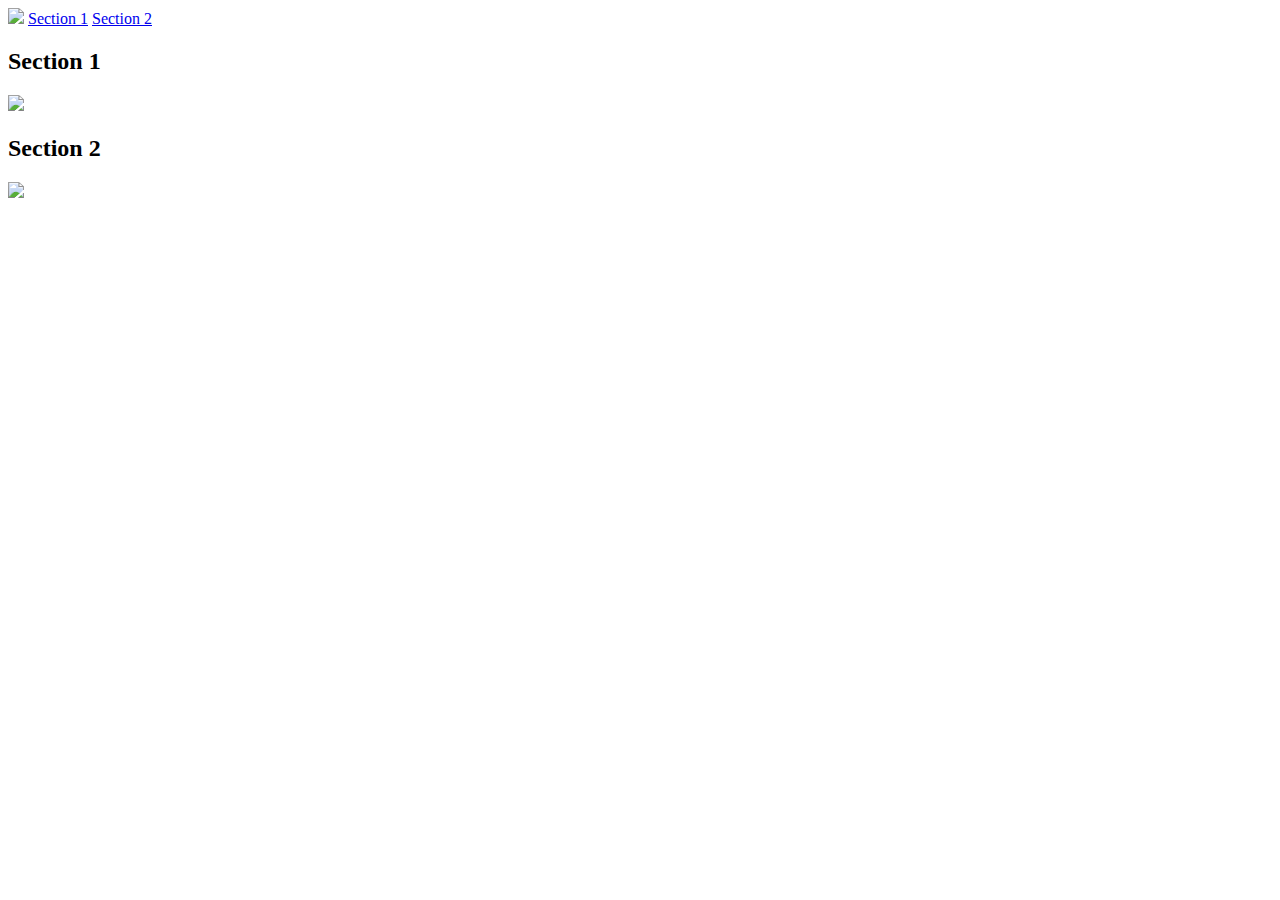
==== ucsd.html @ faaf380a "Task 1 done" ====
<!DOCTYPE html>
<html>
<body>
    <img src="https://www.ucsd.edu/_resources/img/logo_UCSD.png">
    <a href="#section-1">Section 1</a>
    <a href="#section-2">Section 2</a>

    <div id="section-1">
        <h2>Section 1</h2>
        <img src="https://brand.ucsd.edu/_images/logos-and-brand-elements/additional-campus-logos/ucsd-athletics-logo.svg">
    </div>

    <div id="section-2">
        <h2>Section 2</h2>
        <img src="https://brand.ucsd.edu/_images/logos/logos-college-logos-07-23.svg">
    </div>
</body>
</html>
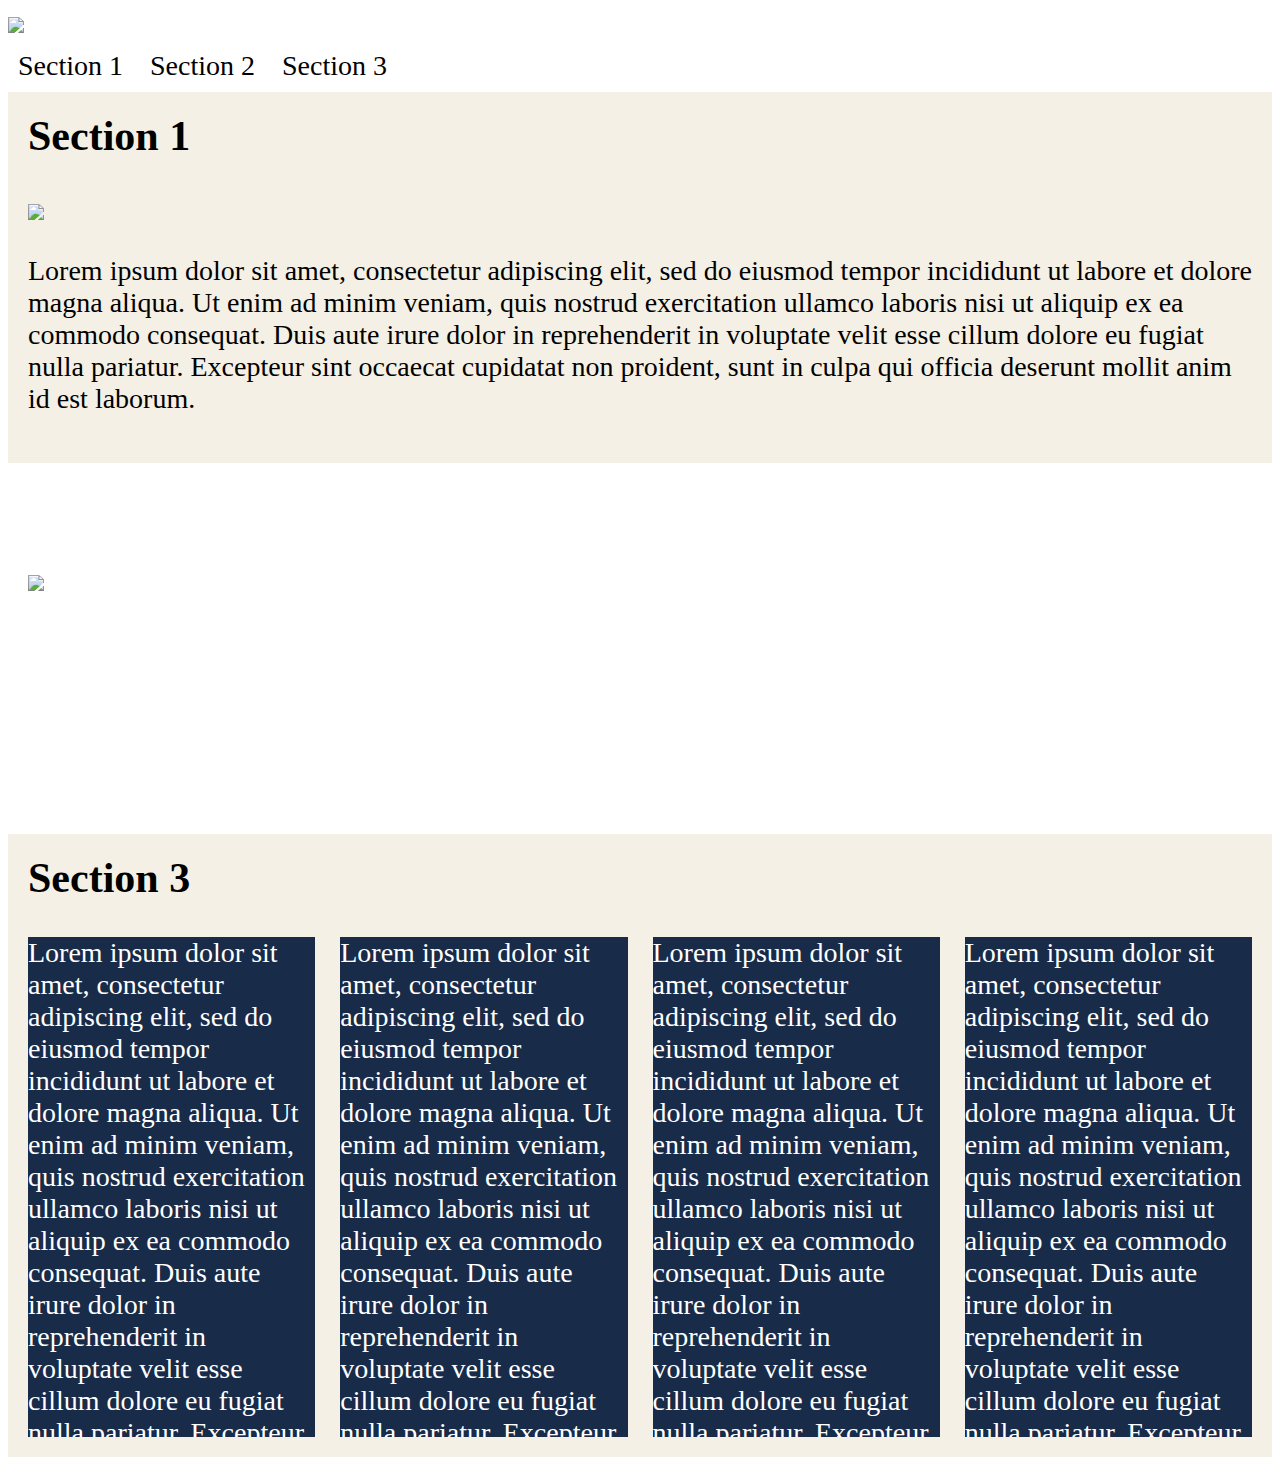
==== commit 1baffdaf: "Task 2 done" ====
--- a/ucsd.html
+++ b/ucsd.html
@@ -1,18 +1,59 @@
 <!DOCTYPE html>
+<head>
+    <link rel="stylesheet" href="style.css">
+</head>
 <html>
 <body>
-    <img src="https://www.ucsd.edu/_resources/img/logo_UCSD.png">
-    <a href="#section-1">Section 1</a>
-    <a href="#section-2">Section 2</a>
+    <a href="">
+        <img class="logo" src="https://www.ucsd.edu/_resources/img/logo_UCSD.png">
+    </a>
 
-    <div id="section-1">
+    <menu class="navbar">
+        <li>
+            <a href="#section-1">Section 1</a>
+        </li>
+        <li>
+            <a href="#section-2">Section 2</a>
+        </li>
+        <li>
+            <a href="#section-3">Section 3</a>
+        </li>
+    </menu>
+
+    <div id="section-1" class="section beige">
         <h2>Section 1</h2>
         <img src="https://brand.ucsd.edu/_images/logos-and-brand-elements/additional-campus-logos/ucsd-athletics-logo.svg">
+
+        <p>
+            Lorem ipsum dolor sit amet, consectetur adipiscing elit, sed do eiusmod tempor incididunt ut labore et dolore magna aliqua. Ut enim ad minim veniam, quis nostrud exercitation ullamco laboris nisi ut aliquip ex ea commodo consequat. Duis aute irure dolor in reprehenderit in voluptate velit esse cillum dolore eu fugiat nulla pariatur. Excepteur sint occaecat cupidatat non proident, sunt in culpa qui officia deserunt mollit anim id est laborum.
+        </p>
     </div>
 
-    <div id="section-2">
+    <div id="section-2" class="section blue">
         <h2>Section 2</h2>
         <img src="https://brand.ucsd.edu/_images/logos/logos-college-logos-07-23.svg">
+
+        <p>
+            Lorem ipsum dolor sit amet, consectetur adipiscing elit, sed do eiusmod tempor incididunt ut labore et dolore magna aliqua. Ut enim ad minim veniam, quis nostrud exercitation ullamco laboris nisi ut aliquip ex ea commodo consequat. Duis aute irure dolor in reprehenderit in voluptate velit esse cillum dolore eu fugiat nulla pariatur. Excepteur sint occaecat cupidatat non proident, sunt in culpa qui officia deserunt mollit anim id est laborum.
+        </p>
+    </div>
+
+    <div id="section-3" class="section beige">
+        <h2>Section 3</h2>
+        <div class="grid4">
+            <div>
+                Lorem ipsum dolor sit amet, consectetur adipiscing elit, sed do eiusmod tempor incididunt ut labore et dolore magna aliqua. Ut enim ad minim veniam, quis nostrud exercitation ullamco laboris nisi ut aliquip ex ea commodo consequat. Duis aute irure dolor in reprehenderit in voluptate velit esse cillum dolore eu fugiat nulla pariatur. Excepteur sint occaecat cupidatat non proident, sunt in culpa qui officia deserunt mollit anim id est laborum.
+            </div>
+            <div>
+                Lorem ipsum dolor sit amet, consectetur adipiscing elit, sed do eiusmod tempor incididunt ut labore et dolore magna aliqua. Ut enim ad minim veniam, quis nostrud exercitation ullamco laboris nisi ut aliquip ex ea commodo consequat. Duis aute irure dolor in reprehenderit in voluptate velit esse cillum dolore eu fugiat nulla pariatur. Excepteur sint occaecat cupidatat non proident, sunt in culpa qui officia deserunt mollit anim id est laborum.
+            </div>
+            <div>
+                Lorem ipsum dolor sit amet, consectetur adipiscing elit, sed do eiusmod tempor incididunt ut labore et dolore magna aliqua. Ut enim ad minim veniam, quis nostrud exercitation ullamco laboris nisi ut aliquip ex ea commodo consequat. Duis aute irure dolor in reprehenderit in voluptate velit esse cillum dolore eu fugiat nulla pariatur. Excepteur sint occaecat cupidatat non proident, sunt in culpa qui officia deserunt mollit anim id est laborum.
+            </div>
+            <div>
+                Lorem ipsum dolor sit amet, consectetur adipiscing elit, sed do eiusmod tempor incididunt ut labore et dolore magna aliqua. Ut enim ad minim veniam, quis nostrud exercitation ullamco laboris nisi ut aliquip ex ea commodo consequat. Duis aute irure dolor in reprehenderit in voluptate velit esse cillum dolore eu fugiat nulla pariatur. Excepteur sint occaecat cupidatat non proident, sunt in culpa qui officia deserunt mollit anim id est laborum.
+            </div>
+        </div>
     </div>
 </body>
 </html>
--- a/style.css
+++ b/style.css
@@ -0,0 +1,65 @@
+html {
+    font-size: 28px;
+}
+
+.logo {
+    max-width: 400px;
+}
+
+.navbar {
+    list-style-type: none;
+    margin: 0;
+    padding: 10px 0;
+
+    background-color: white;
+
+    position: sticky;
+    top: 0;
+}
+
+.navbar li {
+    display: inline;
+    padding: 10px;
+}
+
+.navbar li:hover {
+    background-color: #182b49;
+    color: white;
+}
+
+.navbar li a {
+    color: inherit;
+    text-decoration: none;
+}
+
+
+.section {
+    padding: 20px;
+    scroll-margin-top: 40px;
+}
+
+.section > h2:first-child {
+    margin-top: 0;
+}
+
+.section.beige {
+    background-color: rgb(245, 240, 230);
+}
+
+.section.blue {
+    background-image: url(https://www.ucsd.edu/_resources/img/bg-orbs-1.jpg);
+    color: white;
+}
+
+.section .grid4 {
+    display: grid;
+    grid-template-columns: repeat(4, 1fr);
+    gap: 25px;
+}
+
+.section .grid4 > div {
+    overflow: scroll;
+    background-color: #182b49;
+    color: white;
+    max-height: 500px;
+}
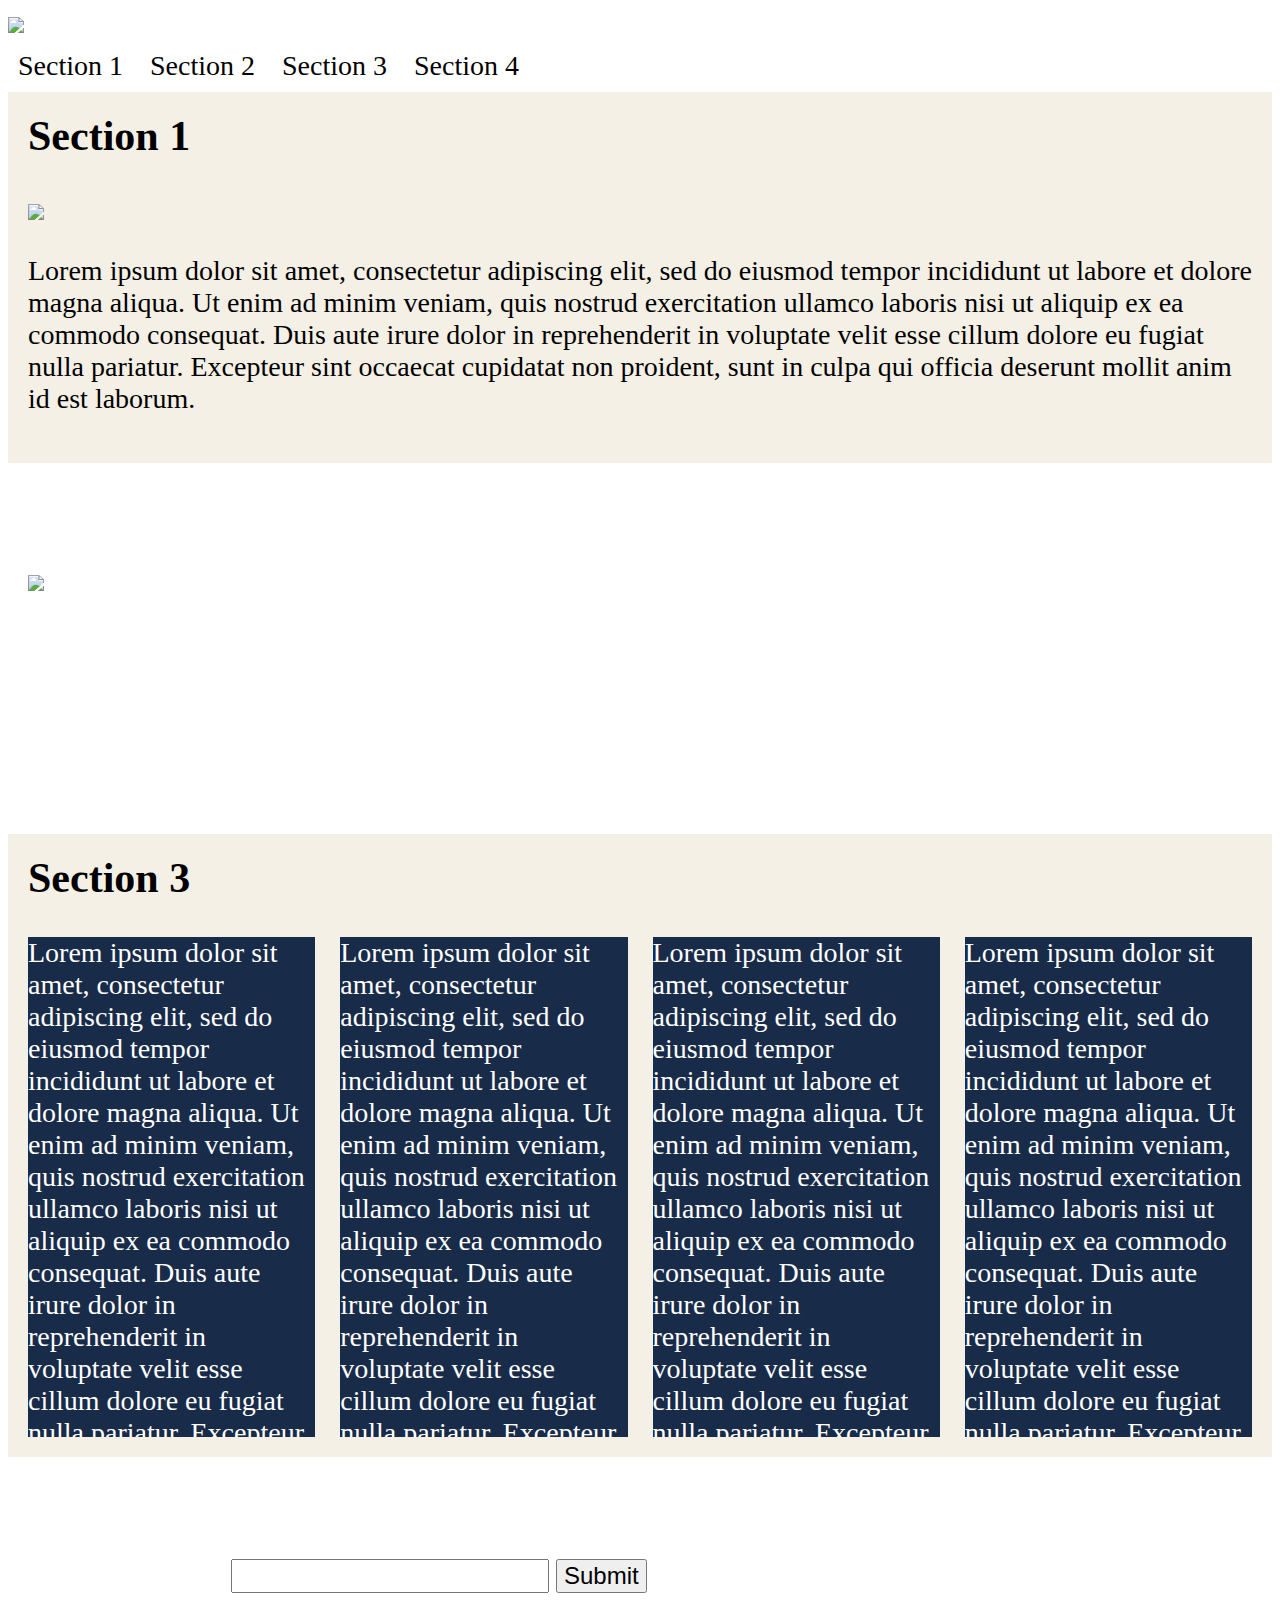
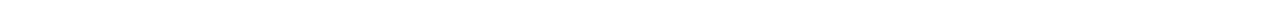
==== commit 3e6257dd: "Task 4 done" ====
--- a/ucsd.html
+++ b/ucsd.html
@@ -1,5 +1,6 @@
 <!DOCTYPE html>
 <head>
+    <meta name="viewport" content="width=device-width, initial-scale=1.0">
     <link rel="stylesheet" href="style.css">
 </head>
 <html>
@@ -17,6 +18,9 @@
         </li>
         <li>
             <a href="#section-3">Section 3</a>
+        </li>
+        <li>
+            <a href="#section-4">Section 4</a>
         </li>
     </menu>
 
@@ -55,5 +59,15 @@
             </div>
         </div>
     </div>
+
+    <div id="section-4" class="section blue">
+        <h2>Subscribe to our Newsletter!</h2>
+
+        <form action="https://www.w3schools.com/action_page.php">
+            <label>Enter your email:</label>
+            <input name="email">
+            <button>Submit</button>
+        </form>
+    </div>
 </body>
 </html>
--- a/style.css
+++ b/style.css
@@ -1,5 +1,9 @@
 html {
     font-size: 28px;
+}
+
+input, button {
+    font-size: 24px;
 }
 
 .logo {
@@ -51,6 +55,10 @@
     color: white;
 }
 
+.section img {
+    max-width: 100%;
+}
+
 .section .grid4 {
     display: grid;
     grid-template-columns: repeat(4, 1fr);
@@ -63,3 +71,29 @@
     color: white;
     max-height: 500px;
 }
+
+@media screen and (max-width: 800px) {
+    html {
+        font-size: 20px;
+    }
+
+    input, button {
+        font-size: 18px;
+    }
+
+    h2 {
+        font-size: 24px;
+    }
+
+    .logo {
+        max-width: 75%;
+    }
+
+    .navbar {
+        display: none;
+    }
+
+    .section .grid4 {
+        grid-template-columns: repeat(2, 1fr);
+    }
+}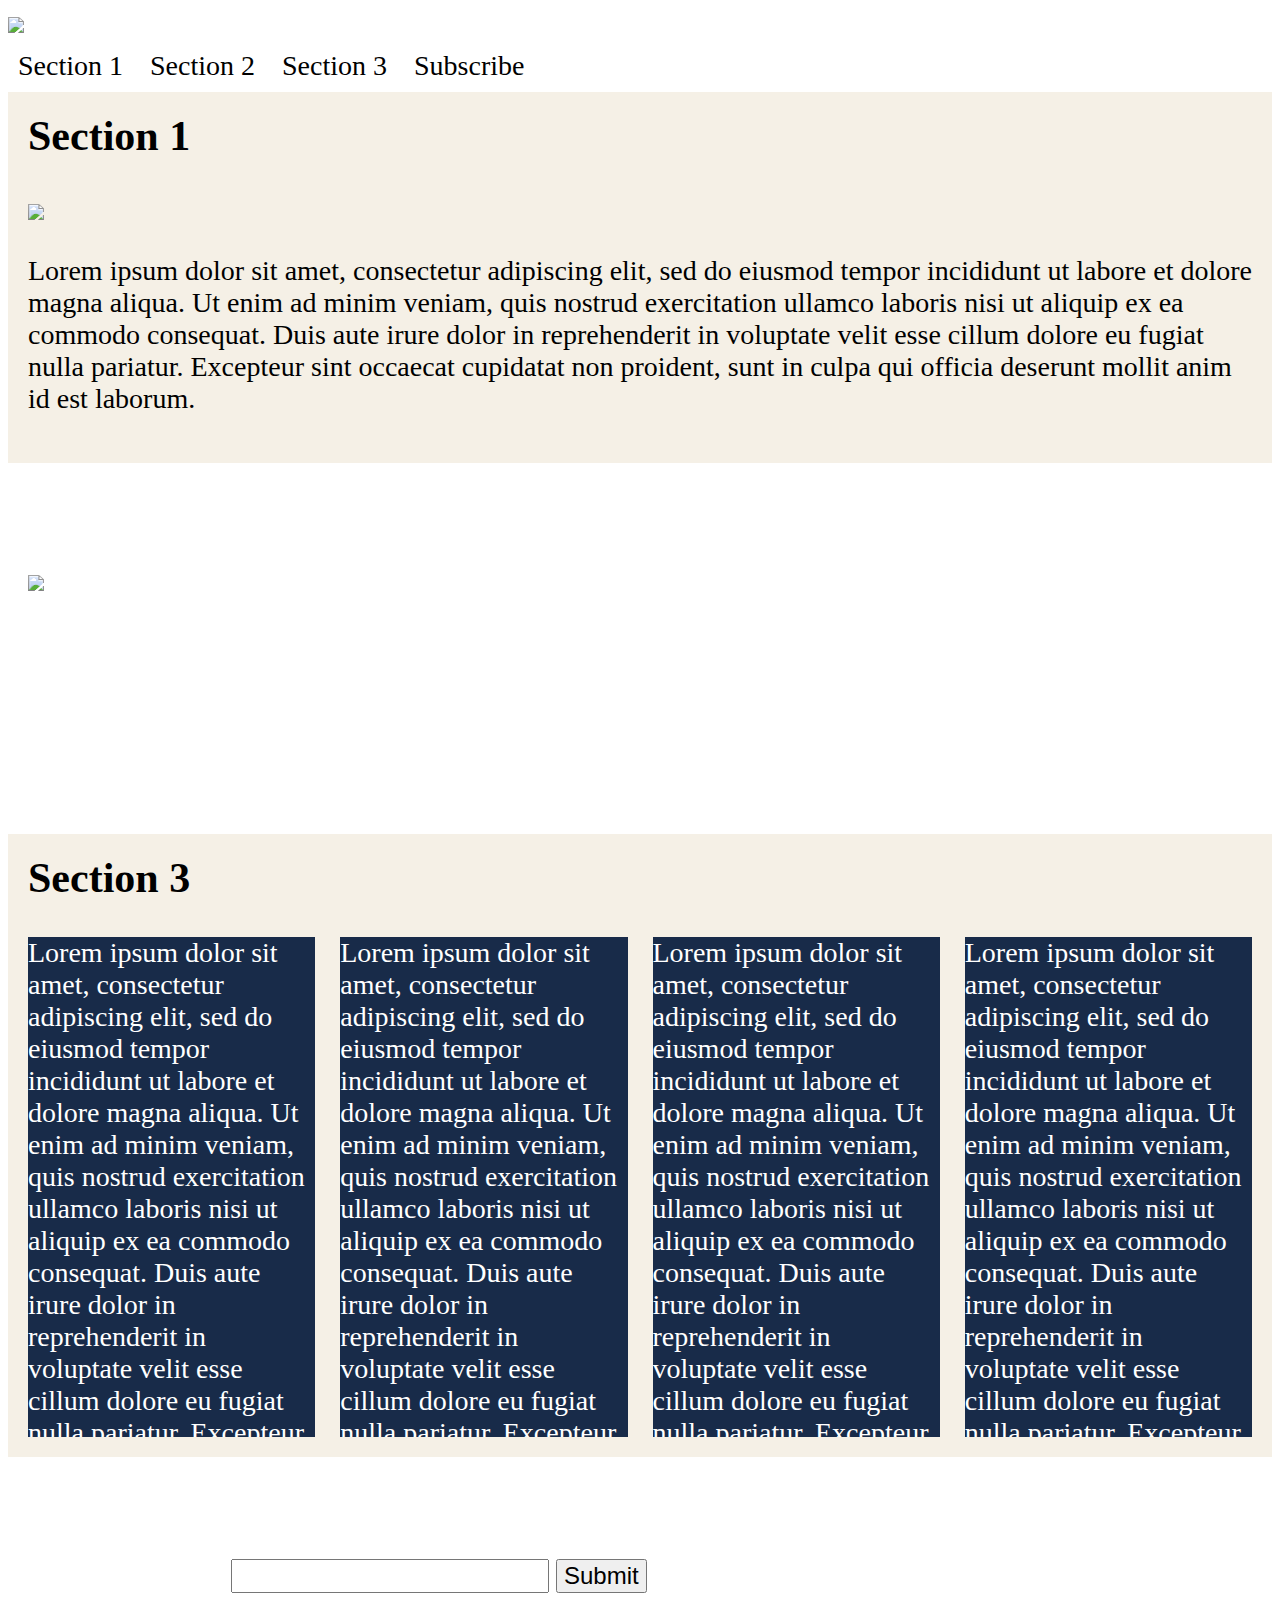
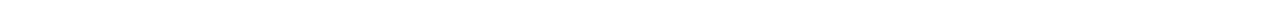
==== commit 2f1a5b2f: "Task 5 done" ====
--- a/ucsd.html
+++ b/ucsd.html
@@ -2,6 +2,7 @@
 <head>
     <meta name="viewport" content="width=device-width, initial-scale=1.0">
     <link rel="stylesheet" href="style.css">
+    <script src="script.js"></script>
 </head>
 <html>
 <body>
@@ -20,7 +21,7 @@
             <a href="#section-3">Section 3</a>
         </li>
         <li>
-            <a href="#section-4">Section 4</a>
+            <a href="#section-subscribe">Subscribe</a>
         </li>
     </menu>
 
@@ -60,12 +61,12 @@
         </div>
     </div>
 
-    <div id="section-4" class="section blue">
+    <div id="section-subscribe" class="section blue">
         <h2>Subscribe to our Newsletter!</h2>
 
-        <form action="https://www.w3schools.com/action_page.php">
+        <form id="form-subscribe">
             <label>Enter your email:</label>
-            <input name="email">
+            <input name="email" id="form-subscribe-email">
             <button>Submit</button>
         </form>
     </div>
